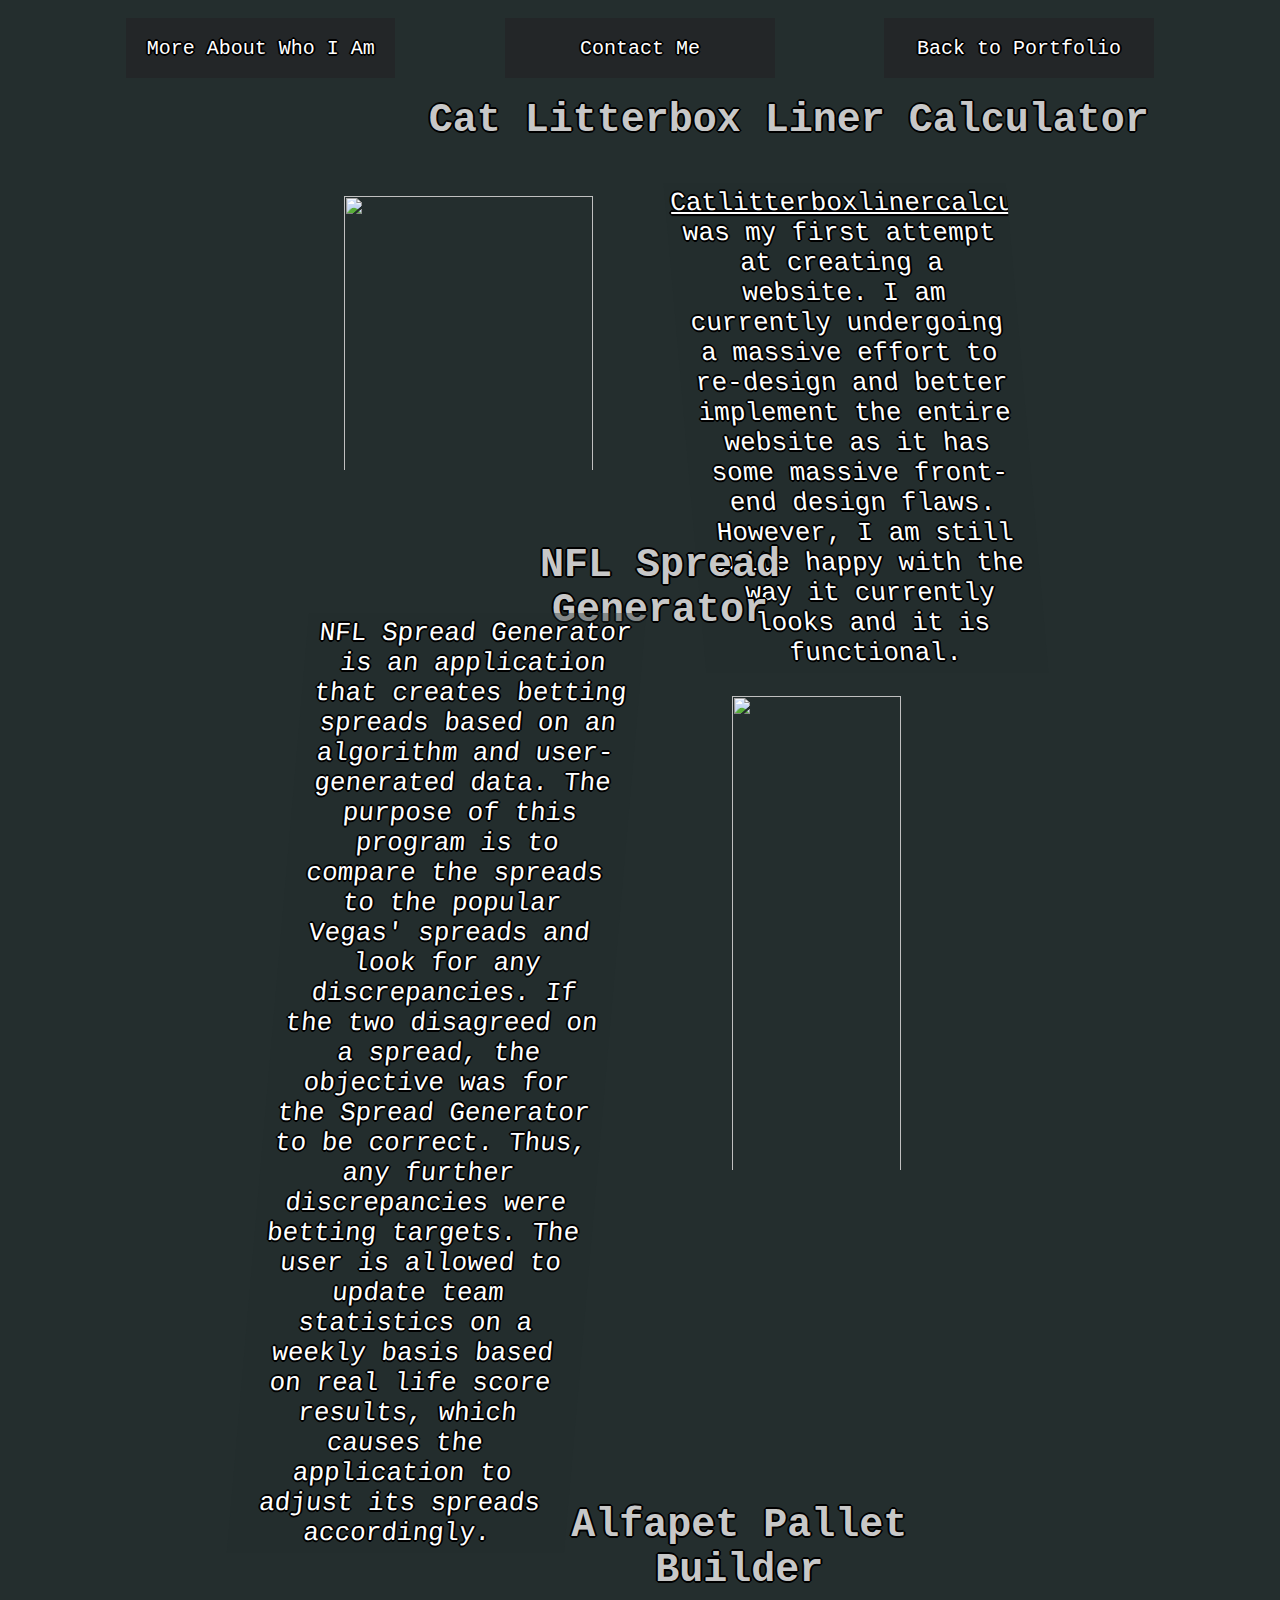
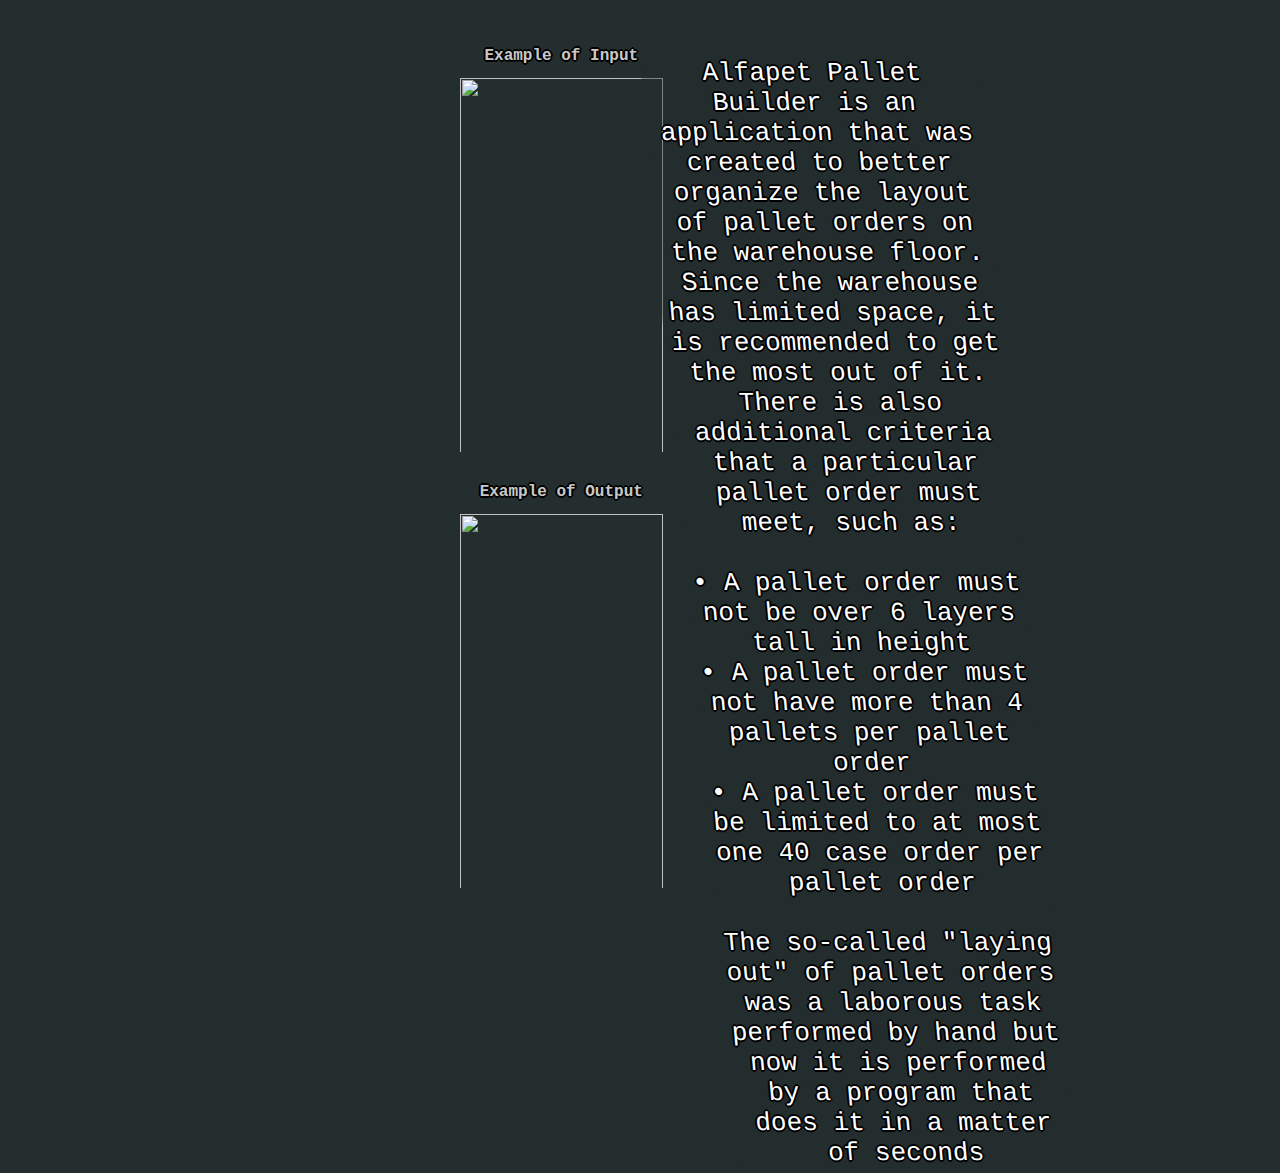
==== projects.html @ dfe92968 "Add files via upload" ====
<!DOCTYPE html>
<html>
    <head>
        <meta charset = "utf-8">
        <meta name = "viewport" content = "width = device-width, initial-scale=1.0">
        <meta name = "author" content = "Adam Johnes">
        <title>Adam Johnes' Portfolio</title>
        <meta name = "description" content = "Adam Johnes' Portfolio">
        <link rel = "stylesheet" href= "style.css">
        <script type = "text/javascript" src = "homeScript.js"></script>
    </head>
    <body id = "backPage">
        <div id = "container">
            <div class = "row" id = "ribbon">
                <div class="col-4" id="buttonBacks">
                    <button type = "button" class = "widget" id = "toMyBackground" onclick = "toMyBackground();">More About Who I Am</button> 
                </div>
                <div class="col-4" id="buttonBacks">
                    <button type = "button" class = "widget" id = "contactMe" onclick = "toContactMe();">Contact Me</button>
                </div>
                <div class="col-4" id="buttonBacks">
                    <button type = "button" class = "widget" id = "homePage" onclick = "toHomePage();">Back to Portfolio</button>
                </div>
            </div>
            <div class = "content" id = "contentFour">
                <div class = "row">
                    <div class = "col-4">
                        <div id = "calcHeadHolder">
                            <h1 id = "calcHead">Cat Litterbox Liner Calculator</h1>
                            <a href = "https://catlitterboxlinercalculator.com/"><img id = "calcPic" src = "Images/catcalc.png"></a>
                        </div>
                    </div>
                    <div class = "col-8">
                        <div id = "calcBodyHolder">
                            <p id = "calcBody">
                                <a href = "https://catlitterboxlinercalculator.com/">Catlitterboxlinercalculator.com</a> was my first attempt at creating a website.
                                I am currently undergoing a massive effort to re-design and better implement
                                the entire website as it has some massive front-end design flaws. However, I
                                am still quite happy with the way it currently looks and it is functional.
                            </p>
                        </div>
                    </div>
                </div>
            </div>
            <div class = "content" id = "contentFive">
                <div class = "row">
                    <div class = "col-4" id = "fRight">
                        <div id = "nflHeadHolder">
                            <h1 id = "nflHead">NFL Spread Generator</h1>
                            <img id = "spreadPic" src = "Images/spreads.png"></a>
                        </div>
                    </div>
                    <div class = "col-8" id = "fRight">
                        <div id = "nflBodyHolder">
                            <p id = "nflBody">
                                NFL Spread Generator is an application that creates betting spreads
                                based on an algorithm and user-generated data. The purpose of this program
                                is to compare the spreads to the popular Vegas' spreads and look for any
                                discrepancies. If the two disagreed on a spread, the objective was for
                                the Spread Generator to be correct. Thus, any further discrepancies were
                                betting targets. The user is allowed to update team statistics on a weekly
                                basis based on real life score results, which causes the application to 
                                adjust its spreads accordingly.
                            </p>
                        </div>
                    </div>
                </div>
            </div>
            <div class = "content" id = "contentSix">
                <div class = "row">
                    <div class = "col-4">
                        <div id = "palletHeadHolder">
                            <h1 id = "palletHead">Alfapet Pallet Builder</h1>
                            <div id = leftForms>
                                <h1 id = "exInput">Example of Input<img id = "inputPic" src = "Images/input.png"></h1>
                                <h1 id = "exOutput">Example of Output<img id = "palletPic" src = "Images/pallet.png"></h1>
                            </div>
                        </div>
                    </div>
                    <div class = "col-8">
                        <div id = "palletBodyHolder">
                            <p id = "palletBody">
                                Alfapet Pallet Builder is an application that was created to better organize
                                the layout of pallet orders on the warehouse floor. Since the warehouse has
                                limited space, it is recommended to get the most out of it. There is also
                                additional criteria that a particular pallet order must meet, such as:
                                <br> 
                                <br> &#x2022; A pallet order must not be over 6 layers tall in height
                                <br> &#x2022; A pallet order must not have more than 4 pallets per pallet order
                                <br> &#x2022; A pallet order must be limited to at most one 40 case order per
                                pallet order
                                <br>
                                <br>
                                The so-called "laying out" of pallet orders was a laborous task performed by hand but now
                                it is performed by a program that does it in a matter of seconds
                            </p>
                        </div>
                    </div>
                </div>
            </div>
        </div>
    </body>
</html>
---- style.css ----
* {box-sizing: border-box;}

[class*="col-"] {
  position:block;
  float:left;
  padding: 10px;
  width:100%;
}

.row::after {
  content: "";
  clear: both;
  display: table;
}

@keyframes test {
  0% {
    background-image: url('./Images/Python-logo.png');
  }
  25% {
    background-image: url('./Images/javascript-logo.png');
  }
  50% {
    background-image: url('./Images/java-logo.png');
  }
  75% {
    background-image: url('./Images/c++.png');
  }
  100% {
    background-image: url('./Images/Python-logo.png');
  }
}

html, body {
  height: 100%;
  background-color: rgb(36, 46, 46)
}

u {
  background-color:rgba(0, 0, 0, 0);
}

i {
  background-color: #00000000;
}

li {
  position:relative;
  color:white;
}

a {
  color:white;
}

.div {
  margin:auto;
  height:auto;
}

.p {
  margin:auto;
  display:block;
}

#buttonBacks {
  position:relative;
  height:80px;
  background-color:rgb(36, 46, 46);
}

.dot {
  height:100px;
  width:50%;
  background-color: rgb(36, 46, 46);
  border-radius: 50%;
  display:block;
}

.widget {
    position:relative;
    width:75%;
    left:12.5%;
    font-family:monospace, serif;
    font-size:20px;
    height:60px;
    color:rgb(255, 255, 255);
    text-shadow: 2px 0 #000000, -2px 0 #000000, 0 2px #000000, 0 -2px #000000,
               1px 1px #000000, -1px -1px #000000, 1px -1px #000000, -1px 1px #000000;
    background-color:rgba(35, 36, 39, 0.72);
    border-color:transparent;
}

.widget:hover {
    background-color: rgb(73, 114, 81);
}

.content {
  background-image: url('./Images/bg.png');
  background-size: 1250px;
  margin:auto;
  width:90%;
}

#ribbon {
  position:relative;
  width:90%;
  left:5%;
}

#bgAbMe {
  background-color:rgb(36, 46, 46);
}

#mainPic {
  position:relative;
  height:375px;
  width:100%;
  margin-left:auto;
  margin-right:auto;
  background-color: transparent;
  
}

#mainImg {
  position:relative;
  background-color: transparent;
}

#mainPicBg {
  width:100%;
  position:relative;
  height:350px;
  background-color:rgb(36, 46, 46);
}

#adamJohnes {
  position:relative;
  width:100%;
  text-align: center;
  color:rgb(255, 255, 255);
  text-shadow: 2px 0 #000000, -2px 0 #000000, 0 2px #000000, 0 -2px #000000,
               1px 1px #000000, -1px -1px #000000, 1px -1px #000000, -1px 1px #000000;
  font-family:monospace, serif;
  font-size:60px;
}

#leftPic {
  position:relative;
  width:0%;
  height:80px;
  left:25%;
  top:30%;
  background-color:transparent;
  background-size: contain;
  background-position: 50% 50%;
  background-repeat: no-repeat;
  -webkit-animation: test 12s infinite;
          animation: test 12s infinite;
  -webkit-animation-timing-function: steps(1, end);
          animation-timing-function: steps(1, end);
}

#rightPic {
  position:relative;
  width:0%;
  height:80px;
  left:25%;
  top:30%;
  background-color:transparent;
  background-size: contain;
  background-position: 50% 50%;
  background-repeat: no-repeat;
  -webkit-animation: test 12s infinite;
          animation: test 12s infinite;
  -webkit-animation-timing-function: steps(1, end);
          animation-timing-function: steps(1, end);
}

#welcome {
  width:100%;
  text-align:center;
  position:relative;
  font-family:monospace, serif;
  color:white;
  margin:auto;
  background-color: #00000000;
  font-size:54px;
  padding:5px;
}

#aboutMeText {
  width:100%;
  text-align:center;
  position:relative;
  font-family:monospace, serif;
  color:white;
  margin:auto;
  background-color: #00000000;
  font-size:38px;
  padding:20px;
}

/* Background HTML 
/
/
/
/
/
*/

#contentOne {
  height:1100px;
}

#contentTwo {
  transform:scaleY(-1);
}

#rowFlip {
  transform:scaleY(-1);
}

#questionOne {
  text-align:center;
  width:100%;
  color:white;
  margin:auto;
  background-color: #00000000;
  text-shadow: 2px 0 #000000, -2px 0 #000000, 0 2px #000000, 0 -2px #000000,
               1px 1px #000000, -1px -1px #000000, 1px -1px #000000, -1px 1px #000000;
  font-family:monospace, serif;
  font-size:32px;
  padding:10px;
}

#sluPic {
  position:relative;
  background-color: rgb(125, 143, 133);
  padding:20px;
  height:150px;
  width:100%;
  border:4px;
  border-style:solid;
  border-color:rgb(36, 46, 46);
}

#ptPic {
  position:relative;
  left:30%;
  top:5px;
  width:30%;
  height:200px;
  transform:scaleX(-1);
}

#answerOne {
  position:relative;
  width:100%;
  height:200px;
  text-align:center;
  color:white;
  margin:auto;
  background-color: #00000000;
  text-shadow: 2px 0 #000000, -2px 0 #000000, 0 2px #000000, 0 -2px #000000,
               1px 1px #000000, -1px -1px #000000, 1px -1px #000000, -1px 1px #000000;
  font-family:monospace, serif;
  font-size: 22px;
}

#siuePic {
  position:relative;
  background-color: rgb(125, 143, 133);
  padding:20px;
  left:25%;
  top:120px;
  width:50%;
  border:4px;
  border-style:solid;
  border-color:rgb(36, 46, 46);
}

#sePic {
  position:relative;
  top:120px;
  left:25%;
  width:50%;
}

#questionTwo {
  text-align:center;
  width:100%;
  color:white;
  margin:auto;
  background-color: #00000000;
  text-shadow: 2px 0 #000000, -2px 0 #000000, 0 2px #000000, 0 -2px #000000,
               1px 1px #000000, -1px -1px #000000, 1px -1px #000000, -1px 1px #000000;
  font-family:monospace, serif;
  font-size:32px;
  padding:10px;
}

#answerTwo {
  position:relative;
  width:100%;
  height:200px;
  text-align:center;
  color:white;
  margin:auto;
  background-color: #00000000;
  text-shadow: 2px 0 #000000, -2px 0 #000000, 0 2px #000000, 0 -2px #000000,
               1px 1px #000000, -1px -1px #000000, 1px -1px #000000, -1px 1px #000000;
  font-family:monospace, serif;
  font-size: 22px;
}

#hobbyList {
  position:relative;
  width:100%;
  height:200px;
  text-align:center;
  color:white;
  margin:auto;
  background-color: #00000000;
  text-shadow: 2px 0 #000000, -2px 0 #000000, 0 2px #000000, 0 -2px #000000,
               1px 1px #000000, -1px -1px #000000, 1px -1px #000000, -1px 1px #000000;
  font-family:monospace, serif;
  font-size: 22px;
}

#pics {
  height:500px;
}

#chessPic {
  position:relative;
  top:175px;
  left:10px;
  width:60%;
  border-radius:50%;
}

#dogPic {
  position:relative;
  top:95px;
  left:135px;
  width:60%;
  transform:scaleX(-1)
}

#nflPic {
  position:relative;
  width:55%;
  bottom:2%;
}

#questionThree {
  text-align:center;
  width:100%;
  font-family:serif, 'Times New Roman', Times, Georgia;
  color:white;
  margin:auto;
  background-color: #00000000;
  text-shadow: 2px 0 #000000, -2px 0 #000000, 0 2px #000000, 0 -2px #000000,
               1px 1px #000000, -1px -1px #000000, 1px -1px #000000, -1px 1px #000000;
  font-family:monospace, serif;
  font-size:32px;
  padding:10px;
}

#skillsListing {
  position:relative;
  width:100%;
  height:500px;
}

#answerHeading {
  text-align: center;
  font-size:20px;
  color:rgba(255, 255, 255, 0.809);
  margin:auto;
  background-color: #00000000;
  text-shadow: 2px 0 #000000, -2px 0 #000000, 0 2px #000000, 0 -2px #000000,
               1px 1px #000000, -1px -1px #000000, 1px -1px #000000, -1px 1px #000000;
  font-family:monospace, serif;
}

#answerList {
  list-style:none;
  text-align: center;
  padding:20px;
  font-size:24px;
  color:white;
  margin:auto;
  background-color: #00000000;
  text-shadow: 2px 0 #000000, -2px 0 #000000, 0 2px #000000, 0 -2px #000000,
               1px 1px #000000, -1px -1px #000000, 1px -1px #000000, -1px 1px #000000;
  font-family:monospace, serif;
}
/* Contact HTML
/
/
/
/
/
*/

#emailHeading {
  position:relative;
  text-align: center;
  font-size:40px;
  color:rgba(255, 255, 255, 0.809);
  margin:auto;
  background-color: #00000000;
  text-shadow: 2px 0 #000000, -2px 0 #000000, 0 2px #000000, 0 -2px #000000,
               1px 1px #000000, -1px -1px #000000, 1px -1px #000000, -1px 1px #000000;
  font-family:monospace, serif;
}

#emailBody {
  position:relative;
  padding:5px;
  width:100%;
  text-align:center;
  color:white;
  margin:auto;
  background-color: #00000000;
  text-shadow: 2px 0 #000000, -2px 0 #000000, 0 2px #000000, 0 -2px #000000,
               1px 1px #000000, -1px -1px #000000, 1px -1px #000000, -1px 1px #000000;
  font-family:monospace, serif;
  font-size: 22px;
}

#emailPic {
  position:relative;
  width:90%;
  height:125px;
  left:5%;
}

#phoneHeading {
  position:relative;
  text-align:center;
  font-size:40px;
  color:rgba(255, 255, 255, 0.809);
  margin:auto;
  background-color: #00000000;
  text-shadow: 2px 0 #000000, -2px 0 #000000, 0 2px #000000, 0 -2px #000000,
               1px 1px #000000, -1px -1px #000000, 1px -1px #000000, -1px 1px #000000;
  font-family:monospace, serif;
}

#phoneBody {
  position:relative;
  padding:5px;
  width:100%;
  text-align:center;
  color:white;
  margin:auto;
  background-color: #00000000;
  font-family: monospace, serif;
  text-shadow: 2px 0 #ffffff00, -2px 0 #00000000, 0 2px #00000000, 0 -2px #00000000,
               1px 1px #ffffff4a, -1px -1px #00000000, 1px -1px #00000000, -1px 1px #00000000;
  font-size: 22px;
}

#phonePic {
  position:relative;
  padding:5px;
  width:40%;
  height:125px;
  left:30%;
}

#linkedHeading {
  position:relative;
  text-align: center;
  font-size:40px;
  color:rgba(255, 255, 255, 0.809);
  margin:auto;
  background-color: #00000000;
  text-shadow: 2px 0 #000000, -2px 0 #000000, 0 2px #000000, 0 -2px #000000,
               1px 1px #000000, -1px -1px #000000, 1px -1px #000000, -1px 1px #000000;
  font-family:monospace, serif;
}

#linkedBody {
  position:relative;
  width:100%;
  overflow:hidden;
  text-align:center;
  color:white;
  margin:auto;
  background-color: #00000000;
  font-family: monospace, serif;
  text-shadow: 2px 0 #000000, -2px 0 #000000, 0 2px #000000, 0 -2px #000000,
               1px 1px #000000, -1px -1px #000000, 1px -1px #000000, -1px 1px #000000;
  font-size: 22px;
}

#linkedPic {
  position:relative;
  padding:5px;
  width:40%;
  height:125px;
  left:30%;
}

/* Project HTML
/
/
/
/
/
*/

#contentFour {
  background-size: 1000px;
}

#calcHead {
  position:relative;
  text-align:center;
  font-size:40px;
  color:rgba(255, 255, 255, 0.809);
  margin:auto;
  background-color: #00000000;
  text-shadow: 2px 0 #000000, -2px 0 #000000, 0 2px #000000, 0 -2px #000000,
               1px 1px #000000, -1px -1px #000000, 1px -1px #000000, -1px 1px #000000;
  font-family:monospace, serif;
}

#calcPic {
  position:relative;
  padding:1px;
  width:100%;
  height:300px;
  border:12px;
  border-style:solid;
  border-color:rgb(36, 46, 46);
}

#calcBody {
  position:relative;
  overflow:hidden;
  padding:5px;
  text-align:center;
  color:white;
  margin:auto;
  background-color: #00000000;
  text-shadow: 2px 0 #000000, -2px 0 #000000, 0 2px #000000, 0 -2px #000000,
               1px 1px #000000, -1px -1px #000000, 1px -1px #000000, -1px 1px #000000;
  font-family:monospace, serif;
  font-size: 22px;
}

#fRight {
  float:right;
}

#contentFive {
  background-size:1000px;
}

#nflHead {
  position:relative;
  text-align:center;
  font-size:40px;
  color:rgba(255, 255, 255, 0.809);
  margin:auto;
  background-color: #00000000;
  text-shadow: 2px 0 #000000, -2px 0 #000000, 0 2px #000000, 0 -2px #000000,
               1px 1px #000000, -1px -1px #000000, 1px -1px #000000, -1px 1px #000000;
  font-family:monospace, serif;
}

#spreadPic {
  position:relative;
  padding:1px;
  width:100%;
  height:400px;
  border:12px;
  border-style:solid;
  border-color:rgb(36, 46, 46);
}

#nflBody {
  position:relative;
  padding:5px;
  text-align:center;
  color:white;
  margin:auto;
  background-color: #00000000;
  text-shadow: 2px 0 #000000, -2px 0 #000000, 0 2px #000000, 0 -2px #000000,
               1px 1px #000000, -1px -1px #000000, 1px -1px #000000, -1px 1px #000000;
  font-family:monospace, serif;
  font-size: 22px;
}

#contentSix {
  background-size:1300px;
}

#palletHead {
  position:relative;
  text-align:center;
  font-size:40px;
  color:rgba(255, 255, 255, 0.809);
  margin:auto;
  background-color: #00000000;
  text-shadow: 2px 0 #000000, -2px 0 #000000, 0 2px #000000, 0 -2px #000000,
               1px 1px #000000, -1px -1px #000000, 1px -1px #000000, -1px 1px #000000;
  font-family:monospace, serif;
}

#exInput {
  position:relative;
  text-align:center;
  font-size:16px;
  color:rgba(255, 255, 255, 0.809);
  margin:auto;
  background-color: #00000000;
  text-shadow: 2px 0 #000000, -2px 0 #000000, 0 2px #000000, 0 -2px #000000,
               1px 1px #000000, -1px -1px #000000, 1px -1px #000000, -1px 1px #000000;
  font-family:monospace, serif;
}

#inputPic {
  position:relative;
  padding:1px;
  width:80%;
  height:400px;
  border:12px;
  border-style:solid;
  border-color:rgb(36, 46, 46);
}

#exOutput {
  position:relative;
  text-align:center;
  font-size:16px;
  color:rgba(255, 255, 255, 0.809);
  margin:auto;
  background-color: #00000000;
  text-shadow: 2px 0 #000000, -2px 0 #000000, 0 2px #000000, 0 -2px #000000,
               1px 1px #000000, -1px -1px #000000, 1px -1px #000000, -1px 1px #000000;
  font-family:monospace, serif;
}

#palletPic {
  position:relative;
  padding:1px;
  width:80%;
  height:400px;
  border:12px;
  border-style:solid;
  border-color:rgb(36, 46, 46);
}

#palletBody {
  position:relative;
  padding:5px;
  text-align:center;
  color:white;
  margin:auto;
  background-color: #00000000;
  text-shadow: 2px 0 #000000, -2px 0 #000000, 0 2px #000000, 0 -2px #000000,
               1px 1px #000000, -1px -1px #000000, 1px -1px #000000, -1px 1px #000000;
  font-family:monospace, serif;
  font-size: 22px;
}

@media only screen and (min-width: 768px) {
  .col-1 {width: 8.33%;}
  .col-2 {width: 16.66%;}
  .col-3 {width: 25%;}
  .col-4 {width: 33.33%;}
  .col-5 {width: 41.66%;}
  .col-6 {width: 50%;}
  .col-7 {width: 58.33%;}
  .col-8 {width: 66.66%;}
  .col-9 {width: 75%;}
  .col-10 {width: 83.33%;}
  .col-11 {width: 91.66%;}
  .col-12 {width: 100%;}

  .content {
    background-size: 500px;
  }

  #mainPic {
    width:350px;
    height:350px;
    padding:8px;
    right:8%;
    bottom:8%;
  }

  #mainImg {
    left:33%;
    top:50px;
  }

  #mainPicBg {
    height:300px;
    width:300px;
  }

  #adamJohnes {
    top:30px;
  }

  #leftCon {
    position:relative;
    height:650px;
  }

  #leftPic {
    width:50%;
    height:175px;
    padding:100px;
  }

  #rightCon {
    position:relative;
    height:650px;
  }

  #rightPic {
    width:50%;
    height:175px;
    padding:100px;
  }

/*
/
/
/
background HTML
*/

  #contentOne {
    height:auto;
    background-size: 255px;
  }

  #sluPic {
    top:20px;
  }

  #siuePic {
    top:20px;
    height:150px;
  }

  #sePic {
    top:20px;
  }

  .arrow {
    position:relative;
    transform: translate(-50%, -50%);
    transform: rotate(270deg);
    cursor:pointer;
    width:10%;
    left:45%;
    bottom:30px;
    background-color:#00000000;
  }

  .arrow span {
    display: block;
    width: 1.5vw;
    height: 1.5vw;
    border-bottom: 5px solid white;
    border-right: 5px solid white;
    transform: rotate(45deg);
    margin: -10px;
    animation: animate 2s infinite;
  }
  
  .arrow span:nth-child(2) {
    animation-delay: -0.2s;
  }
  
  .arrow span:nth-child(3) {
    animation-delay: -0.4s;
  }
  
  @keyframes animate {
    0% {
        opacity: 0;
        transform: rotate(45deg) translate(-20px, -20px);
    }
    50% {
        opacity: 1;
    }
    100% {
        opacity: 0;
        transform: rotate(45deg) translate(20px, 20px);
    }
  }

  #answerTwo {
    font-size: 20px;
    padding:10px;
  }
  #hobbyList {
    bottom:60px;
    font-size:20px;
  }

  #chessPic {
    top:15%;
    left:20%;
  }

  #dogPic {
    top:5%;
    left:40%;
    bottom:25%;
  }

  #nflPic {
    width:35%;
    right:45%;
    bottom:17.5%;
  }

  /*
  /
  /
  /
  contactHTML
  / 
  */

  #contentThree {
    background-size:750px;
    width:50%;
    border:2px;
    border-style:solid;
    border-color:white;
  }

  .line {
    display:none;
  }

  #emailPic {
    height:200px;
    width:50%;
    left:25%;
  }

  #phonePic {
    height:200px;
    width:20%;
    left:40%;
  }

  #linkedPic {
    width:15%;
    left:42.5%;
  }

  /*ProjectHTML
  /
  /
  /
  /
  /
  */

  #contentFour {
    width:70%;
    background-size:350px;
  }

  #calcHeadHolder {
    position:relative;
  }

  #calcHead {
    width:750px;
    left:75%;
  }

  #calcPic {
    left:45%;
    top:40px;
  }

  #calcBodyHolder {
    position:relative;
    height:425px;
    left:12%;
  }

  #calcBody {
    top:20%;
    background-color: rgba(36, 46, 46, 0.401);
    transform:skew(5deg);
    text-align:center;
    font-size:26px;
    width:60%;
  }

  #contentFive {
    width:75%;
    background-size:450px;
  }

  #nflHeadHolder {
    position:relative;
    height:650px;
  }

  #nflHead {
    right:100%;
  }

  #spreadPic {
    height:500px;
    right:30%;
    width:80%;
    top:50px;
  }

  #nflBodyHolder {
    position:relative;
    width:55%;
    left:15%;
    top:70px;
  }

  #nflBody {
    background-color: rgba(36, 46, 46, 0.401);
    transform:skew(-5deg);
    text-align:center;
    font-size:26px;
    width:100%;
  }

  #contentSix {
    width:70%;
    background-size:1200px;
  }

  #palletHeadHolder {
    position:relative;
    width:75%;
    left:65%;
    height:1070px;
  }

  #palletHead {
    width:500px;
    left:50%;
  }

  #leftForms {
    position:relative;
    height:100px;
    width:350px;
    top:5%;
  }

  #palletBodyHolder {
    position:relative;
    width:75%;
    left:25%;
    top:150px;
  }

  #palletBody {
    background-color: rgba(36, 46, 46, 0.401);
    transform:skew(5deg);
    text-align:center;
    font-size:26px;
    width:80%;
  }
}
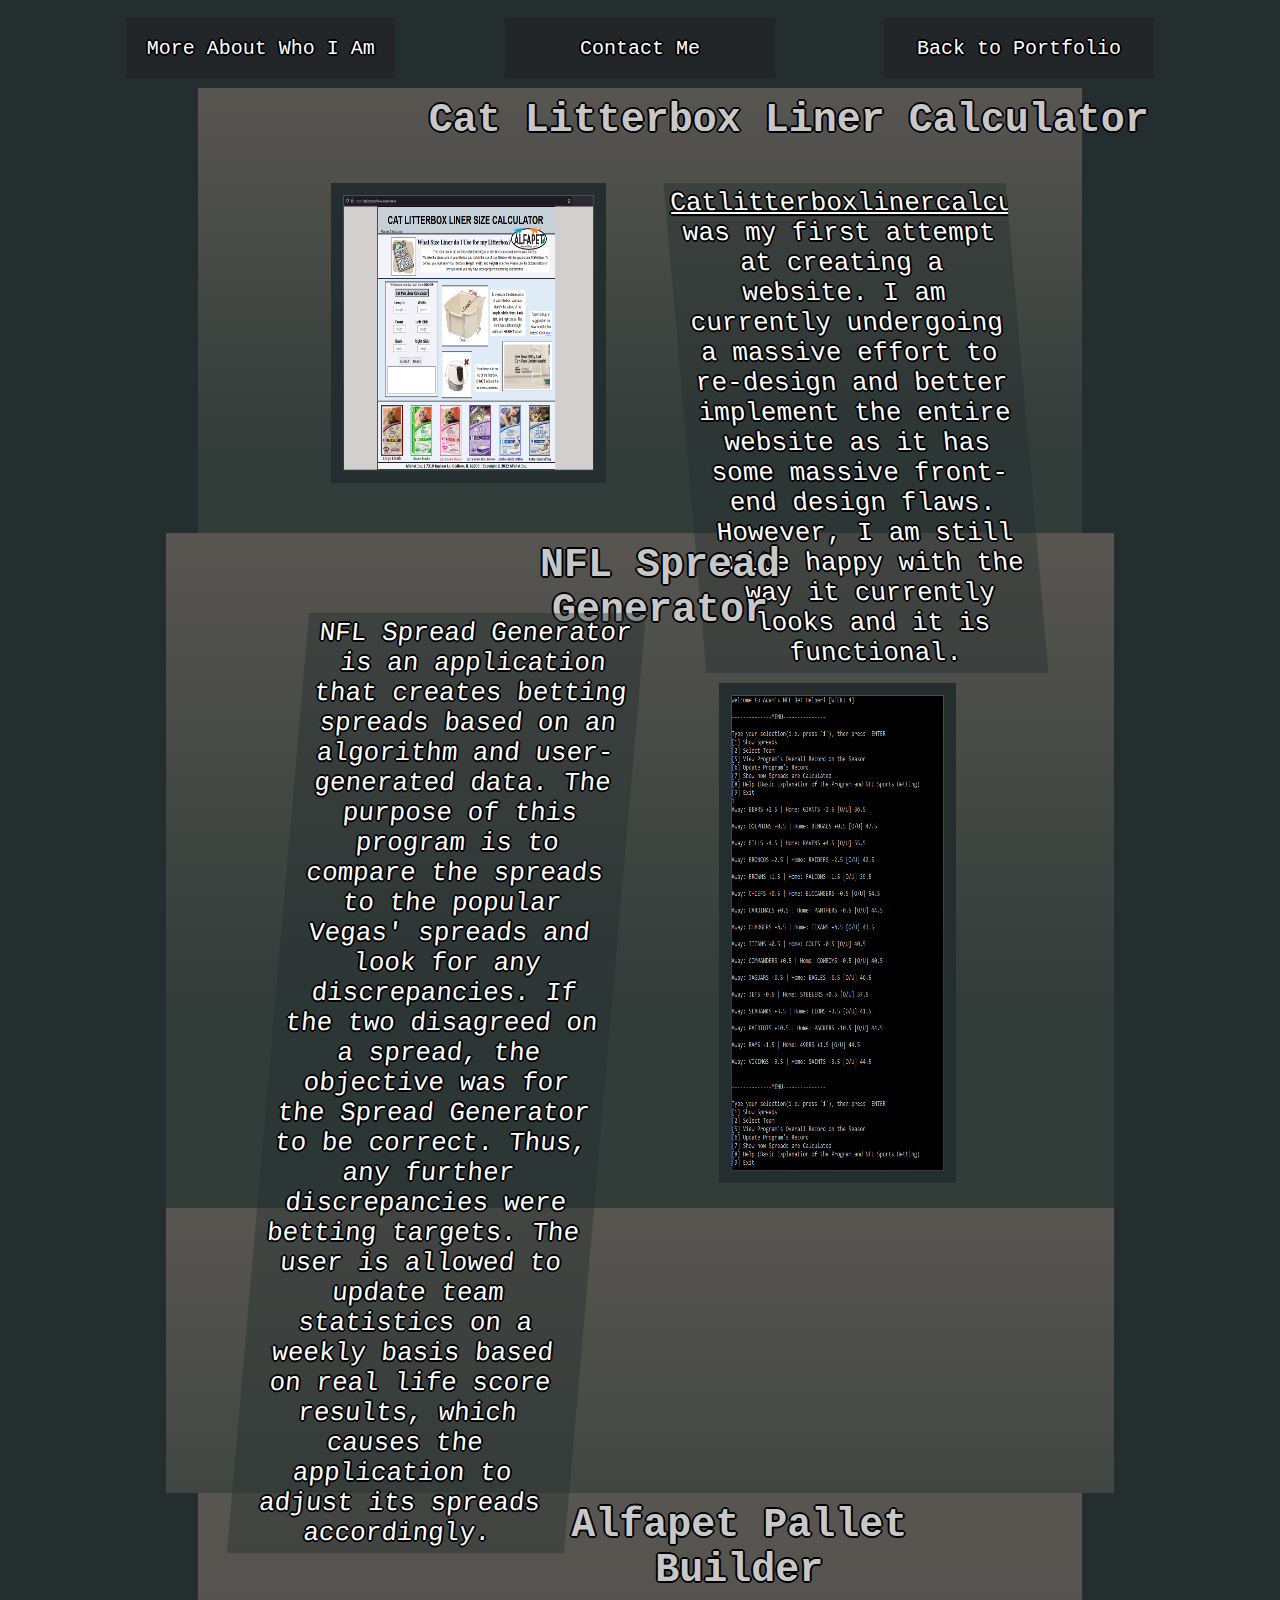
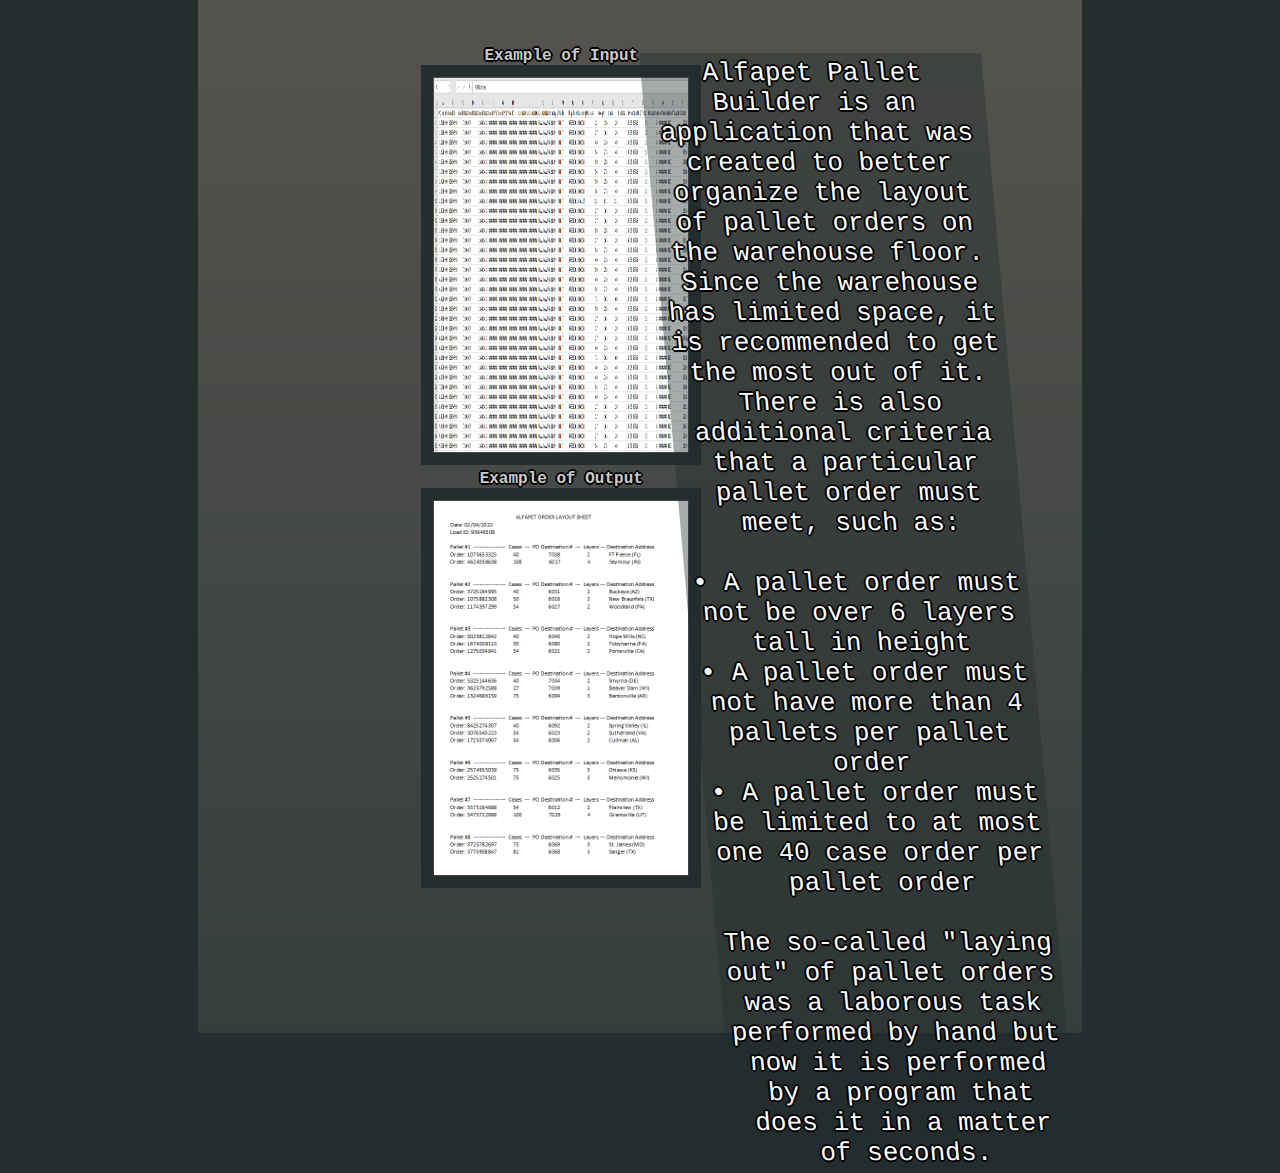
==== commit fbf7c4e6: "Update projects.html" ====
--- a/projects.html
+++ b/projects.html
@@ -92,7 +92,7 @@
                                 <br>
                                 <br>
                                 The so-called "laying out" of pallet orders was a laborous task performed by hand but now
-                                it is performed by a program that does it in a matter of seconds
+                                it is performed by a program that does it in a matter of seconds.
                             </p>
                         </div>
                     </div>
@@ -100,4 +100,4 @@
             </div>
         </div>
     </body>
-</html>+</html>
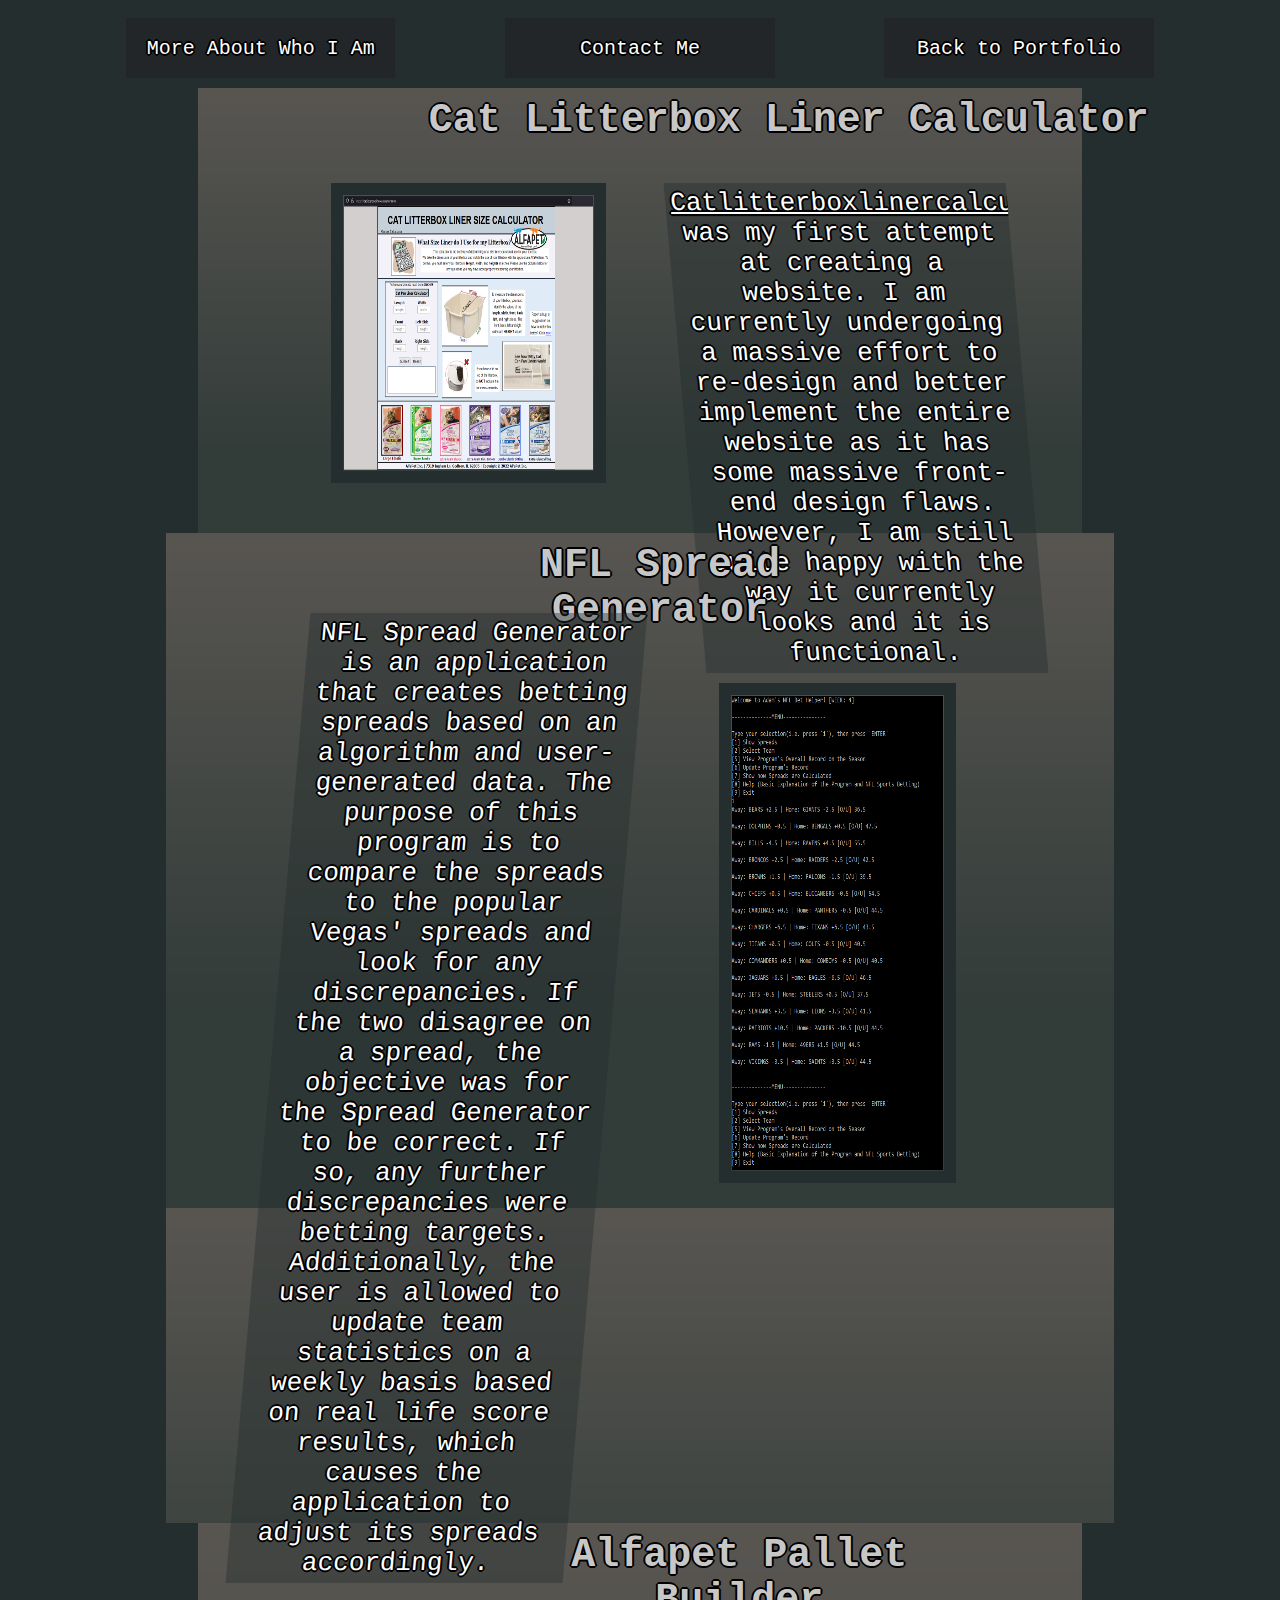
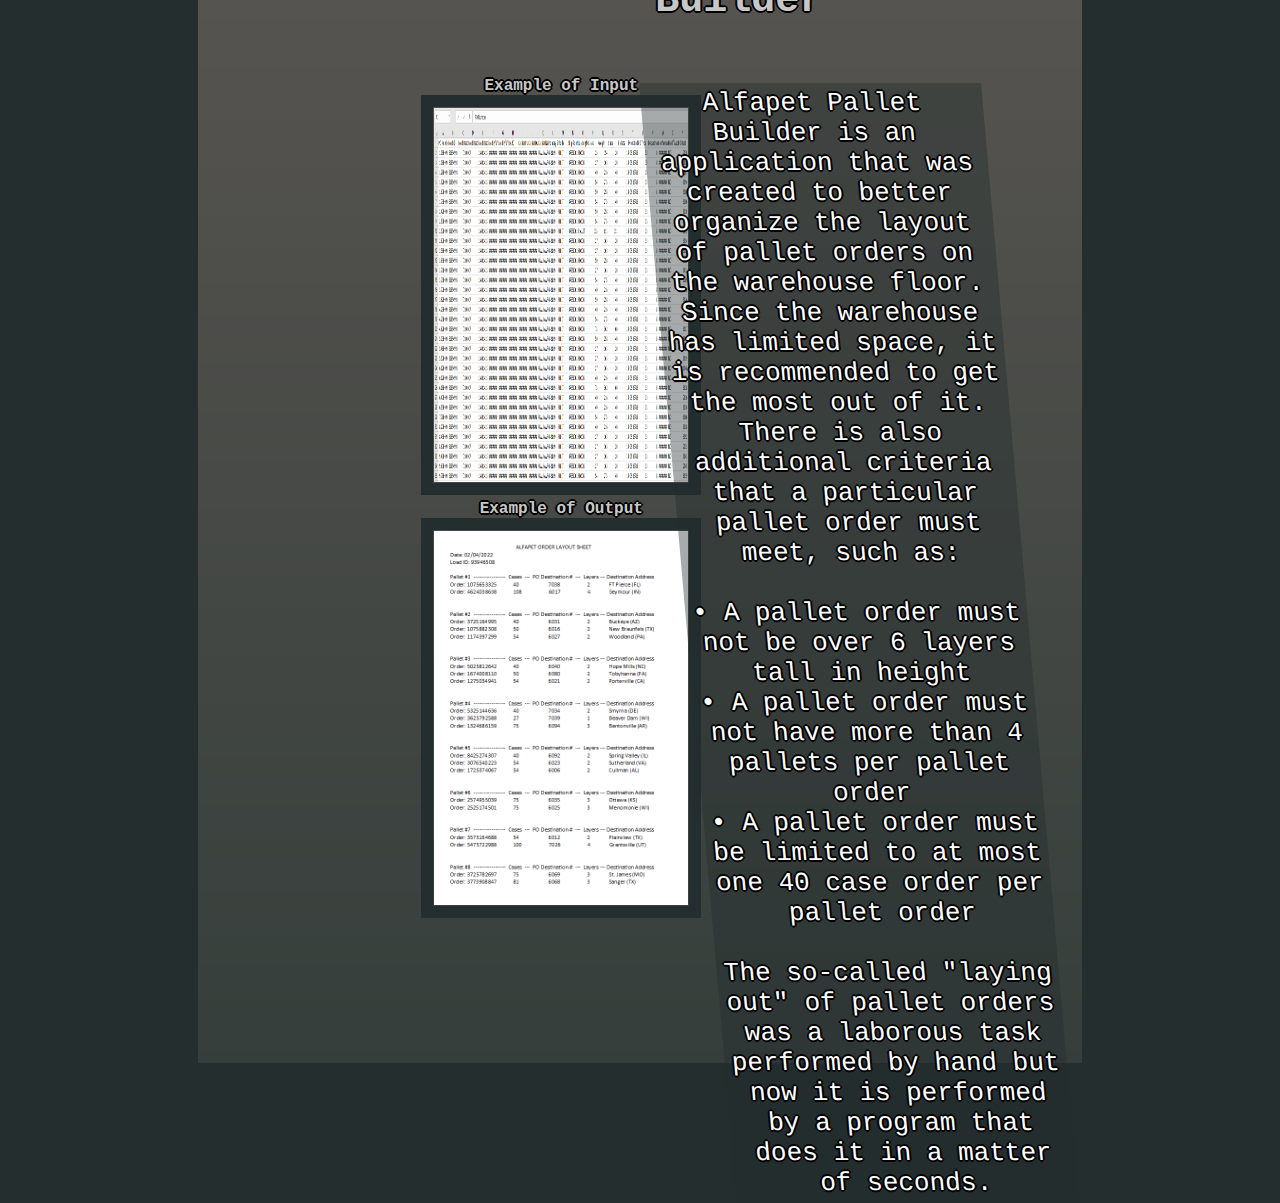
==== commit 59888e3c: "Update projects.html" ====
--- a/projects.html
+++ b/projects.html
@@ -56,9 +56,9 @@
                                 NFL Spread Generator is an application that creates betting spreads
                                 based on an algorithm and user-generated data. The purpose of this program
                                 is to compare the spreads to the popular Vegas' spreads and look for any
-                                discrepancies. If the two disagreed on a spread, the objective was for
-                                the Spread Generator to be correct. Thus, any further discrepancies were
-                                betting targets. The user is allowed to update team statistics on a weekly
+                                discrepancies. If the two disagree on a spread, the objective was for
+                                the Spread Generator to be correct. If so, any further discrepancies were
+                                betting targets. Additionally, the user is allowed to update team statistics on a weekly
                                 basis based on real life score results, which causes the application to 
                                 adjust its spreads accordingly.
                             </p>
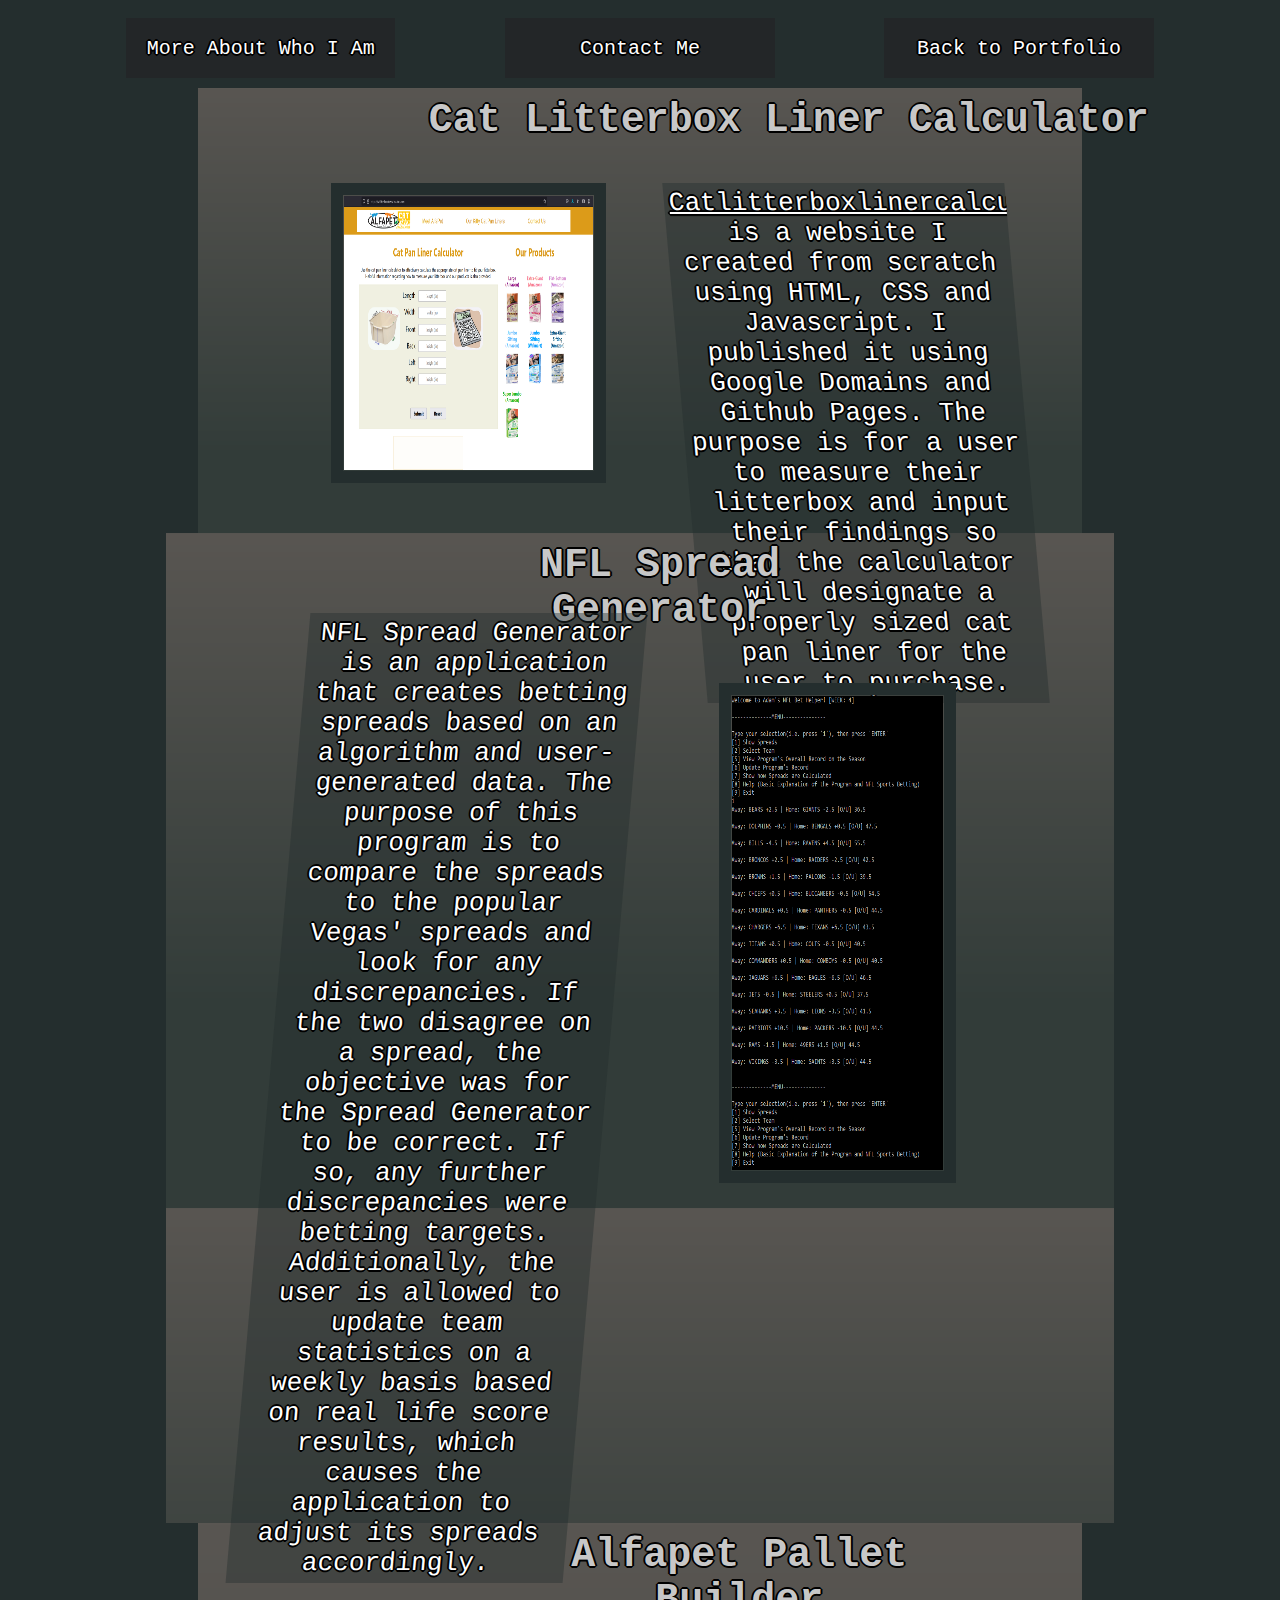
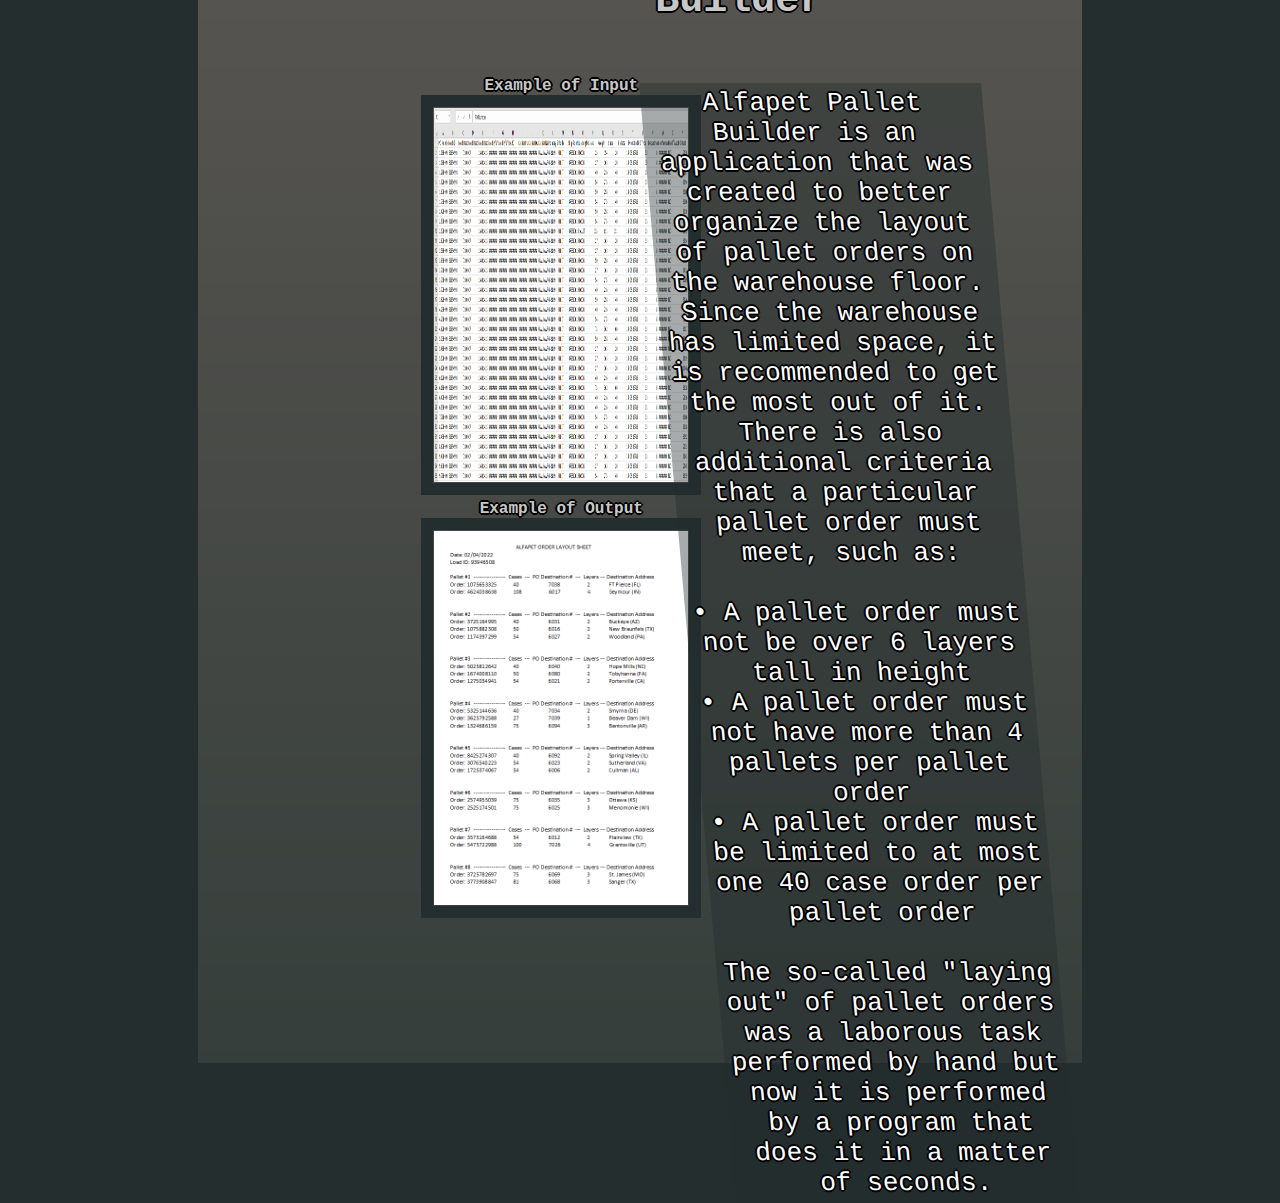
==== commit 32199c05: "Add files via upload" ====
--- a/projects.html
+++ b/projects.html
@@ -33,10 +33,10 @@
                     <div class = "col-8">
                         <div id = "calcBodyHolder">
                             <p id = "calcBody">
-                                <a href = "https://catlitterboxlinercalculator.com/">Catlitterboxlinercalculator.com</a> was my first attempt at creating a website.
-                                I am currently undergoing a massive effort to re-design and better implement
-                                the entire website as it has some massive front-end design flaws. However, I
-                                am still quite happy with the way it currently looks and it is functional.
+                                <a href = "https://catlitterboxlinercalculator.com/">Catlitterboxlinercalculator.com</a> is a website
+                                I created from scratch using HTML, CSS and Javascript. I published it using Google Domains and Github Pages.
+                                The purpose is for a user to measure their litterbox and input their findings so that
+                                the calculator will designate a properly sized cat pan liner for the user to purchase.
                             </p>
                         </div>
                     </div>
@@ -100,4 +100,4 @@
             </div>
         </div>
     </body>
-</html>
+</html>--- a/style.css
+++ b/style.css
@@ -143,6 +143,17 @@
                1px 1px #000000, -1px -1px #000000, 1px -1px #000000, -1px 1px #000000;
   font-family:monospace, serif;
   font-size:60px;
+}
+
+#resume {
+  position:relative;
+  width:100%;
+  text-align:center;
+  font-size:32px;
+  color:rgba(255, 255, 255, 0.809);
+  margin:auto;
+  background-color: #00000000;
+  font-family:monospace, serif;
 }
 
 #leftPic {
